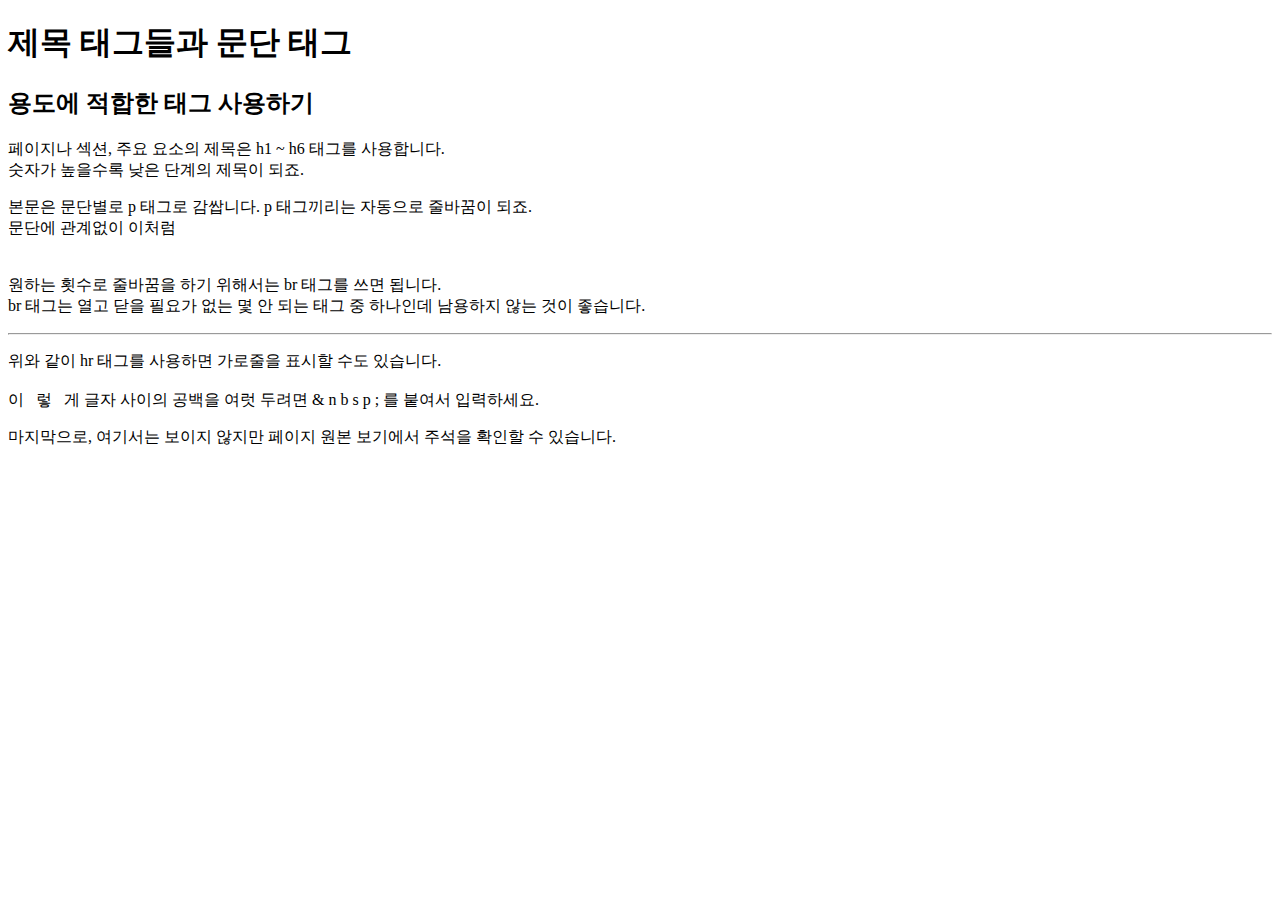
==== html/index.html @ 66904dc6 "tag" ====
<!doctype html>
<html lang="ko">
<head>
  <meta charset="UTF-8">
  <meta name="viewport"
        content="width=device-width, user-scalable=no, initial-scale=1.0, maximum-scale=1.0, minimum-scale=1.0">
  <meta http-equiv="X-UA-Compatible" content="ie=edge">
  <title>Document</title>
</head>
<body>
<h1>제목 태그들과 문단 태그</h1>
<h2>용도에 적합한 태그 사용하기</h2>
<p>
  페이지나 섹션, 주요 요소의 제목은 h1 ~ h6 태그를 사용합니다.<br>
  숫자가 높을수록 낮은 단계의 제목이 되죠.
</p>
<p>
  본문은 문단별로 p 태그로 감쌉니다. p 태그끼리는 자동으로 줄바꿈이 되죠.<br>
  문단에 관계없이 이처럼<br><br><br>
  원하는 횟수로 줄바꿈을 하기 위해서는 br 태그를 쓰면 됩니다.<br>
  br 태그는 열고 닫을 필요가 없는 몇 안 되는 태그 중 하나인데 남용하지 않는 것이 좋습니다.
</p>
<hr>
<p>
  위와 같이 hr 태그를 사용하면 가로줄을 표시할 수도 있습니다.<br><br>
  이&nbsp;&nbsp;&nbsp;렇&nbsp;&nbsp;&nbsp;게 글자 사이의 공백을 여럿 두려면 &amp; n b s p ; 를 붙여서 입력하세요.
</p>
<p>
  마지막으로, 여기서는 보이지 않지만 페이지 원본 보기에서 주석을 확인할 수 있습니다.
</p>
<!-- 이 부분은 웹페이지에서는 보이지 않았을거에요. -->

<!-- 이처럼, 코드에서만 볼 수 있는 텍스트를
'주석'이라고 합니다. 위의 주석처럼 한 줄로도,
이 주석처럼 여러 줄로도 작성할 수 있어요. -->
</body>
</html>
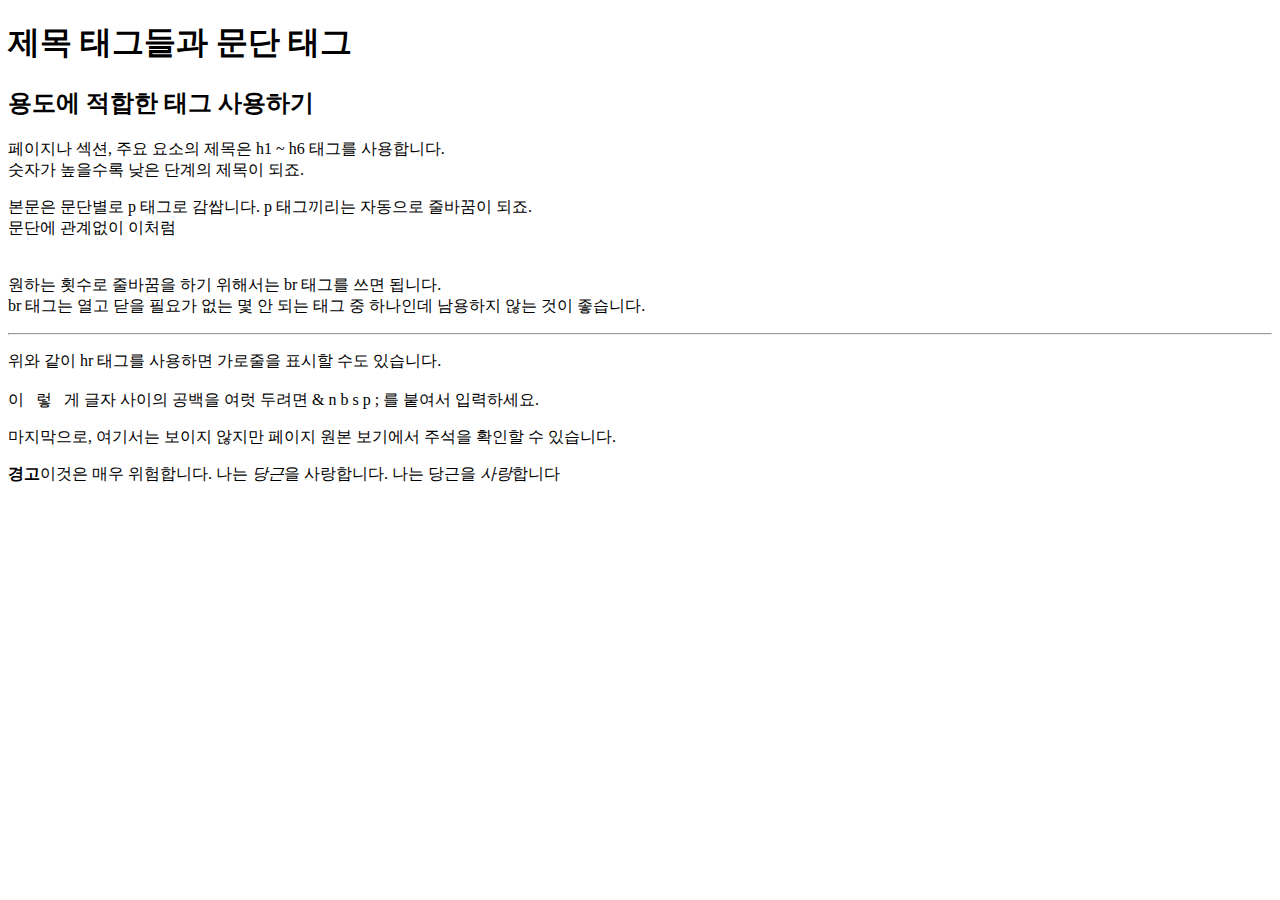
==== commit 01906b3d: "[CHORE] 나열되는 요소들" ====
--- a/html/index.html
+++ b/html/index.html
@@ -33,5 +33,11 @@
 <!-- 이처럼, 코드에서만 볼 수 있는 텍스트를
 '주석'이라고 합니다. 위의 주석처럼 한 줄로도,
 이 주석처럼 여러 줄로도 작성할 수 있어요. -->
+<p>
+  <strong>경고</strong>이것은 매우 위험합니다.
+  나는 <em>당근</em>을 사랑합니다.
+  나는 당근을 <em>사랑</em>합니다
+</p>
+<p></p>
 </body>
 </html>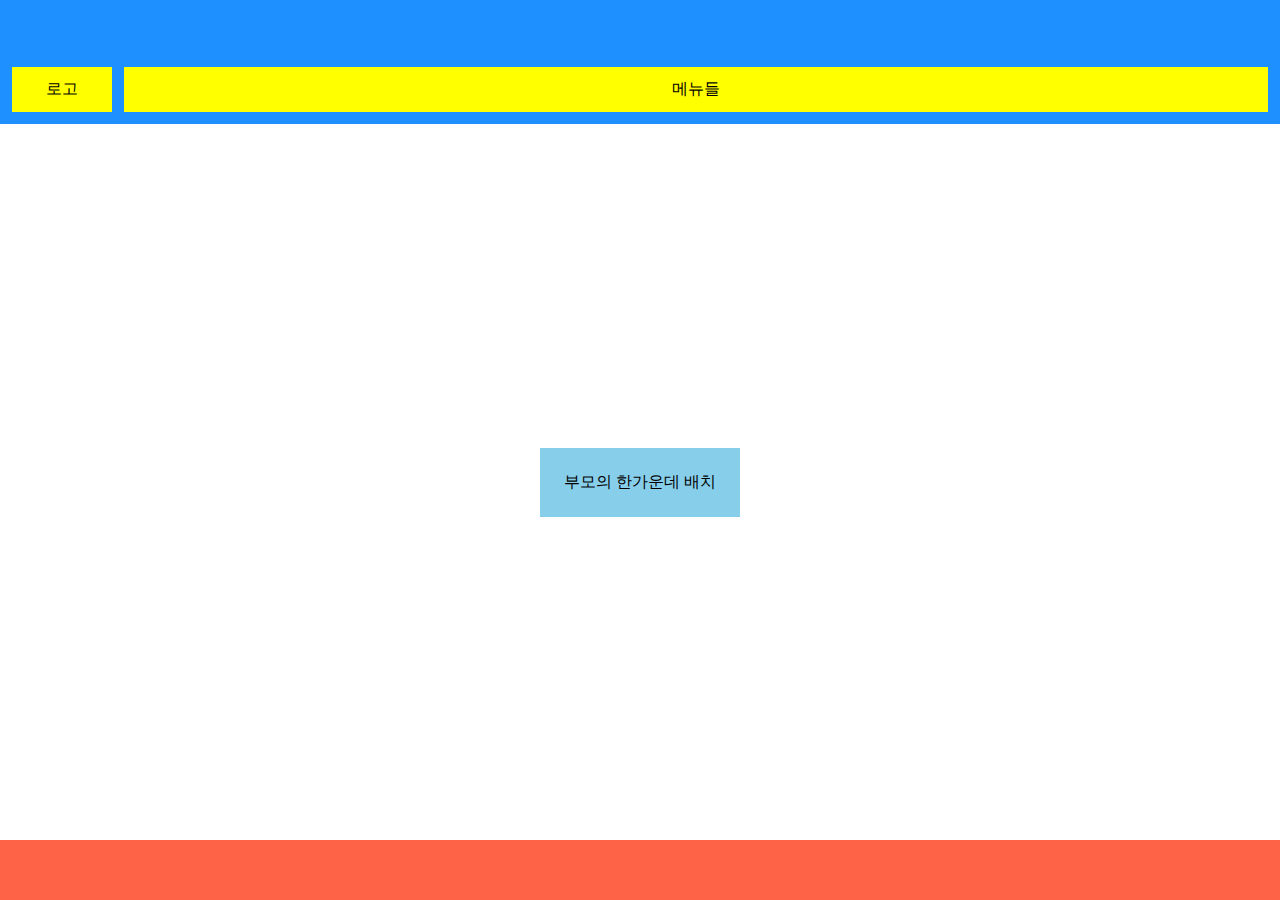
==== commit e48480d2: "[CHORE] 꾸미는 CSS" ====
--- a/html/index.html
+++ b/html/index.html
@@ -1,43 +1,30 @@
-<!doctype html>
-<html lang="ko">
+
+<!DOCTYPE html>
+<html lang="en">
 <head>
   <meta charset="UTF-8">
-  <meta name="viewport"
-        content="width=device-width, user-scalable=no, initial-scale=1.0, maximum-scale=1.0, minimum-scale=1.0">
-  <meta http-equiv="X-UA-Compatible" content="ie=edge">
-  <title>Document</title>
+  <meta http-equiv="X-UA-Compatible" content="IE=edge">
+  <meta name="viewport" content="width=device-width, initial-scale=1.0">
+
+  <link rel="stylesheet" href="./style_03.css">
+
+  <title>HTML & CSS 02-11-03</title>
 </head>
 <body>
-<h1>제목 태그들과 문단 태그</h1>
-<h2>용도에 적합한 태그 사용하기</h2>
-<p>
-  페이지나 섹션, 주요 요소의 제목은 h1 ~ h6 태그를 사용합니다.<br>
-  숫자가 높을수록 낮은 단계의 제목이 되죠.
-</p>
-<p>
-  본문은 문단별로 p 태그로 감쌉니다. p 태그끼리는 자동으로 줄바꿈이 되죠.<br>
-  문단에 관계없이 이처럼<br><br><br>
-  원하는 횟수로 줄바꿈을 하기 위해서는 br 태그를 쓰면 됩니다.<br>
-  br 태그는 열고 닫을 필요가 없는 몇 안 되는 태그 중 하나인데 남용하지 않는 것이 좋습니다.
-</p>
-<hr>
-<p>
-  위와 같이 hr 태그를 사용하면 가로줄을 표시할 수도 있습니다.<br><br>
-  이&nbsp;&nbsp;&nbsp;렇&nbsp;&nbsp;&nbsp;게 글자 사이의 공백을 여럿 두려면 &amp; n b s p ; 를 붙여서 입력하세요.
-</p>
-<p>
-  마지막으로, 여기서는 보이지 않지만 페이지 원본 보기에서 주석을 확인할 수 있습니다.
-</p>
-<!-- 이 부분은 웹페이지에서는 보이지 않았을거에요. -->
 
-<!-- 이처럼, 코드에서만 볼 수 있는 텍스트를
-'주석'이라고 합니다. 위의 주석처럼 한 줄로도,
-이 주석처럼 여러 줄로도 작성할 수 있어요. -->
-<p>
-  <strong>경고</strong>이것은 매우 위험합니다.
-  나는 <em>당근</em>을 사랑합니다.
-  나는 당근을 <em>사랑</em>합니다
-</p>
-<p></p>
+<div id="container">
+  <div id="header">
+    <div>로고</div>
+    <div>메뉴들</div>
+  </div>
+  <div id="main">
+    <div id="content">
+      부모의 한가운데 배치
+    </div>
+  </div>
+  <div id="footer">
+  </div>
+</div>
+
 </body>
 </html>--- a/html/style_03.css
+++ b/html/style_03.css
@@ -0,0 +1,48 @@
+body {
+    margin: 0;
+}
+#container {
+    display: flex;
+    flex-direction: column;
+    height: 100vh
+}
+
+#header {
+    display: flex;
+    flex-basis: 100px;
+    align-items: flex-end;
+    background-color: dodgerblue;
+    padding: 12px;
+    gap:12px;
+}
+
+#header > * {
+    background-color: yellow;
+    padding: 12px 0;
+    text-align: center;
+}
+
+#header > *:first-child {
+    flex-basis: 100px;
+}
+
+#header > *:last-child {
+    flex-grow: 1;
+}
+
+#main {
+    display: flex;
+    justify-content: center;
+    align-items: center;
+    flex-grow: 1;
+}
+
+#content {
+    padding: 24px;
+    background-color: skyblue;
+}
+
+#footer {
+    flex-basis: 60px;
+    background-color: tomato;
+}